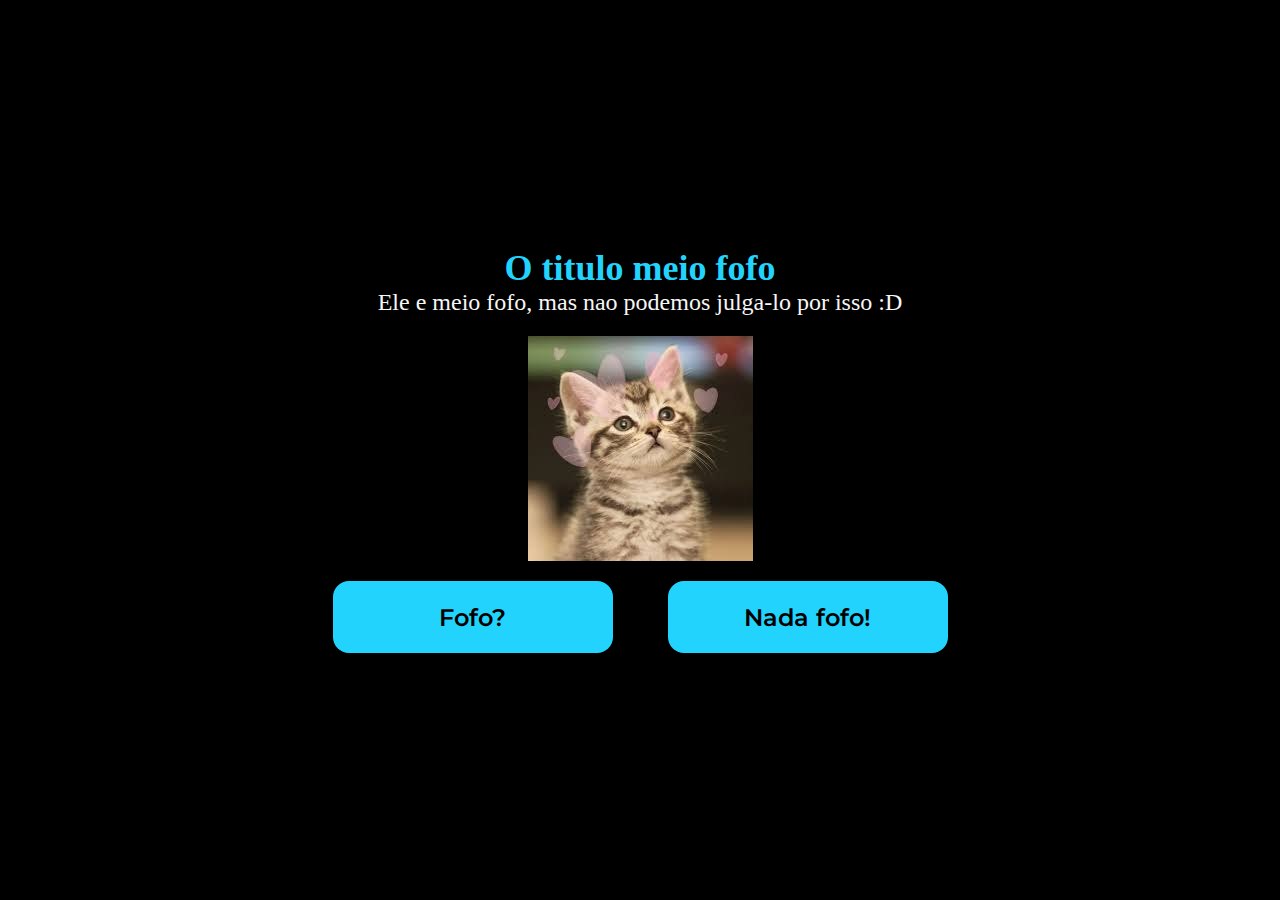
==== index.html @ 10e8ea67 "primeiro commit" ====
<!DOCTYPE html>
<html lang="pt-br">
    <head>
        <link rel="stylesheet" href="styles.css">
        <meta charset="utf-8">
        <meta http-equiv="X-UA-Compatible" content="IE=edge">
        <meta name="vierport" content="width=device-width, initial-scale=1.0">
        <title>A pagina fofa</title>
    </head>
    <body>
        <header></header>
        <main class="apresentacao">
            <section class="apresentacao__conteudo">
                <h1 class="apresentacao__conteudo__titulo"><strong class="titulo-daora"> O titulo meio fofo</strong></h1>
                <p class="apresentacao__conteudo__texto">Ele e meio fofo, mas nao podemos julga-lo por isso :D</p>
                <section class="ibagem__alteracao">
                    <img class="gatinho" src="ibagens/fofo.jpeg" alt="gato fofo">
                </section>  
                <div class="apresentacao__links">
                    <a class="apresentacao__links__link" href="https://www.google.com/search?q=fofo&oq=fofo&gs_lcrp=EgZjaHJvbWUqBggAEEUYOzIGCAAQRRg7MgcIARAAGI8CMgcIAhAAGI8CMgcIAxAAGI8C0gEHNTU1ajBqN6gCALACAA&sourceid=chrome&ie=UTF-8">Fofo?</a>
                    <a class="apresentacao__links__link" href="https://www.google.com/imgres?q=nada%20fofo&imgurl=https%3A%2F%2Fvejasp.abril.com.br%2Fwp-content%2Fuploads%2F2016%2F12%2Fnadafofo.png&imgrefurl=https%3A%2F%2Fvejasp.abril.com.br%2Fcoluna%2Fbichos%2Fentidade-critica-comercio-de-caes-de-raca-com-video-acido&docid=rQQaaBbGMP-QVM&tbnid=moLboeRHH2q7DM&vet=12ahUKEwikvpWS4aeLAxW3A7kGHRjpMWwQM3oECFwQAA..i&w=709&h=398&hcb=2&itg=1&ved=2ahUKEwikvpWS4aeLAxW3A7kGHRjpMWwQM3oECFwQAA">Nada fofo!</a>
                </div>      
            </section>
        </main>
        <footer></footer>
    </body>
</html>
---- styles.css ----
@import url('https://fonts.googleapis.com/css2?family=Kanit:ital,wght@0,100;0,200;0,300;0,400;0,500;0,600;0,700;0,800;0,900;1,100;1,200;1,300;1,400;1,500;1,600;1,700;1,800;1,900&family=Montserrat:ital,wght@0,100..900;1,100..900&display=swap');

* {
    margin: 0;
    padding: 0;
}


body {
   display: flex;
   justify-content: space-between;
   box-sizing: border-box;
   height: 100vh;
   background-color: #000;
   color: #F6F6F6;
}


 .titulo-daora {
   display: flex;
   justify-content: center;
   color: #22D4FD;
 }
 
 .apresentacao {
    margin: 10%;
    display: flex;
    align-items: center;
    justify-content: space-between;
 }
 
 .apresentacao__conteudo {
    width: 615px;
 }

 .apresentacao__conteudo__titulo {
    font-size: 36px;
 }
 
 .apresentacao__conteudo__texto {
   display: flex;
   justify-content: center;
    font-size: 24px;
 }

 .ibagem__alteracao {
   display: flex;
   justify-content: center;
 }

 .gatinho {
   padding: 20px;
}

 .apresentacao__links {
   display: flex;
   justify-content: space-between;
 }

 .apresentacao__links__link {
   background-color: #22d4fd;
   width: 280px;
   text-align: center;
   border-radius: 16px;
   font-size: 24px;
   font-weight: 600;
   padding: 21.5px 0;
   text-decoration: none;
   color: #000;
   font-family: 'Montserrat', sans-serif;
}
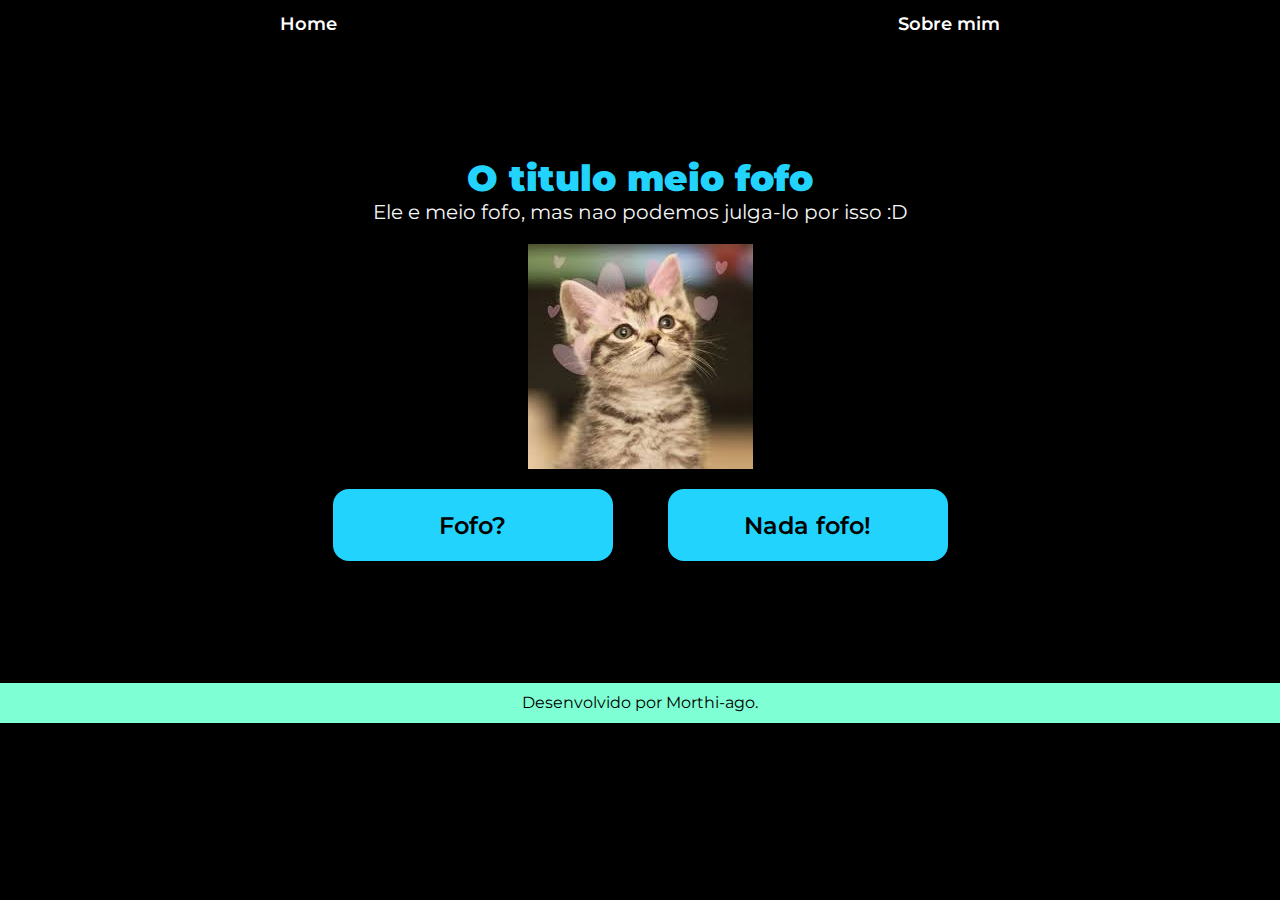
==== commit 1efaa6c4: "Adicionando hover" ====
--- a/index.html
+++ b/index.html
@@ -1,14 +1,19 @@
 <!DOCTYPE html>
 <html lang="pt-br">
     <head>
-        <link rel="stylesheet" href="styles.css">
+        <link rel="stylesheet" href="css styles/styles.css">
         <meta charset="utf-8">
         <meta http-equiv="X-UA-Compatible" content="IE=edge">
         <meta name="vierport" content="width=device-width, initial-scale=1.0">
         <title>A pagina fofa</title>
     </head>
     <body>
-        <header></header>
+        <header class="cabecalho">
+            <nav class="cabecalho__menu">
+                <a class="cabecalho__menu__link" href="index.html">Home</a>
+                <a class="cabecalho__menu__link" href="about.html">Sobre mim</a>
+            </nav>
+        </header>
         <main class="apresentacao">
             <section class="apresentacao__conteudo">
                 <h1 class="apresentacao__conteudo__titulo"><strong class="titulo-daora"> O titulo meio fofo</strong></h1>
@@ -22,6 +27,8 @@
                 </div>      
             </section>
         </main>
-        <footer></footer>
+        <footer class="rodape">
+            <p>Desenvolvido por Morthi-ago.</p>
+        </footer>
     </body>
 </html>--- a/css styles/styles.css
+++ b/css styles/styles.css
@@ -0,0 +1,99 @@
+@import url('https://fonts.googleapis.com/css2?family=Kanit:ital,wght@0,100;0,200;0,300;0,400;0,500;0,600;0,700;0,800;0,900;1,100;1,200;1,300;1,400;1,500;1,600;1,700;1,800;1,900&family=Montserrat:ital,wght@0,100..900;1,100..900&display=swap');
+
+* {
+    margin: 0;
+    padding: 0;
+}
+
+
+body {
+   background-color: #000;
+   color: #F6F6F6;
+}
+
+
+ .titulo-daora {
+   display: flex;
+   justify-content: center;
+   color: #22D4FD;
+ }
+ 
+ .apresentacao {
+    padding: 9.5%;
+    display: flex;
+    align-items: center;
+    justify-content: center;
+ }
+ 
+ .apresentacao__conteudo {
+    width: 38.4375rem;
+ }
+
+ .apresentacao__conteudo__titulo {
+    font-size: 2.25rem;
+    font-family: 'Montserrat', sans-serif;
+ }
+ 
+ .apresentacao__conteudo__texto {
+   display: flex;
+   justify-content: center;
+    font-size: 1.25rem;
+    font-family: 'Montserrat', sans-serif;
+ }
+
+ .ibagem__alteracao {
+   display: flex;
+   justify-content: center;
+ }
+
+ .gatinho {
+   padding: 1.25rem;
+}
+
+ .apresentacao__links {
+   display: flex;
+   justify-content: space-between;
+ }
+
+ .apresentacao__links__link {
+   background-color: #22d4fd;
+   width: 17.5rem;
+   text-align: center;
+   border-radius: 1rem;
+   font-size: 1.5rem;
+   font-weight: 600;
+   padding: 1.34375rem 0;
+   text-decoration: none;
+   color: #000;
+   font-family: 'Montserrat', sans-serif;
+}
+
+.apresentacao__links__link:hover {
+   background-color: #272727;
+}
+
+.rodape {
+   padding: 0.65rem;
+   display:flex;
+   justify-content: center;
+   background-color: aquamarine;
+   color: #000;
+   font-family: 'Montserrat', sans-serif;
+}
+
+.cabecalho__menu__link {
+   font-family: 'Montserrat', sans-serif;
+   font-size: 1.125rem;
+   font-weight: 600;
+   color: #ffff;
+   text-decoration: none;
+}
+
+.cabecalho {
+   padding: 1% 0 0 0;
+}
+
+.cabecalho__menu {
+   display: flex;
+   justify-content:space-around;
+}
